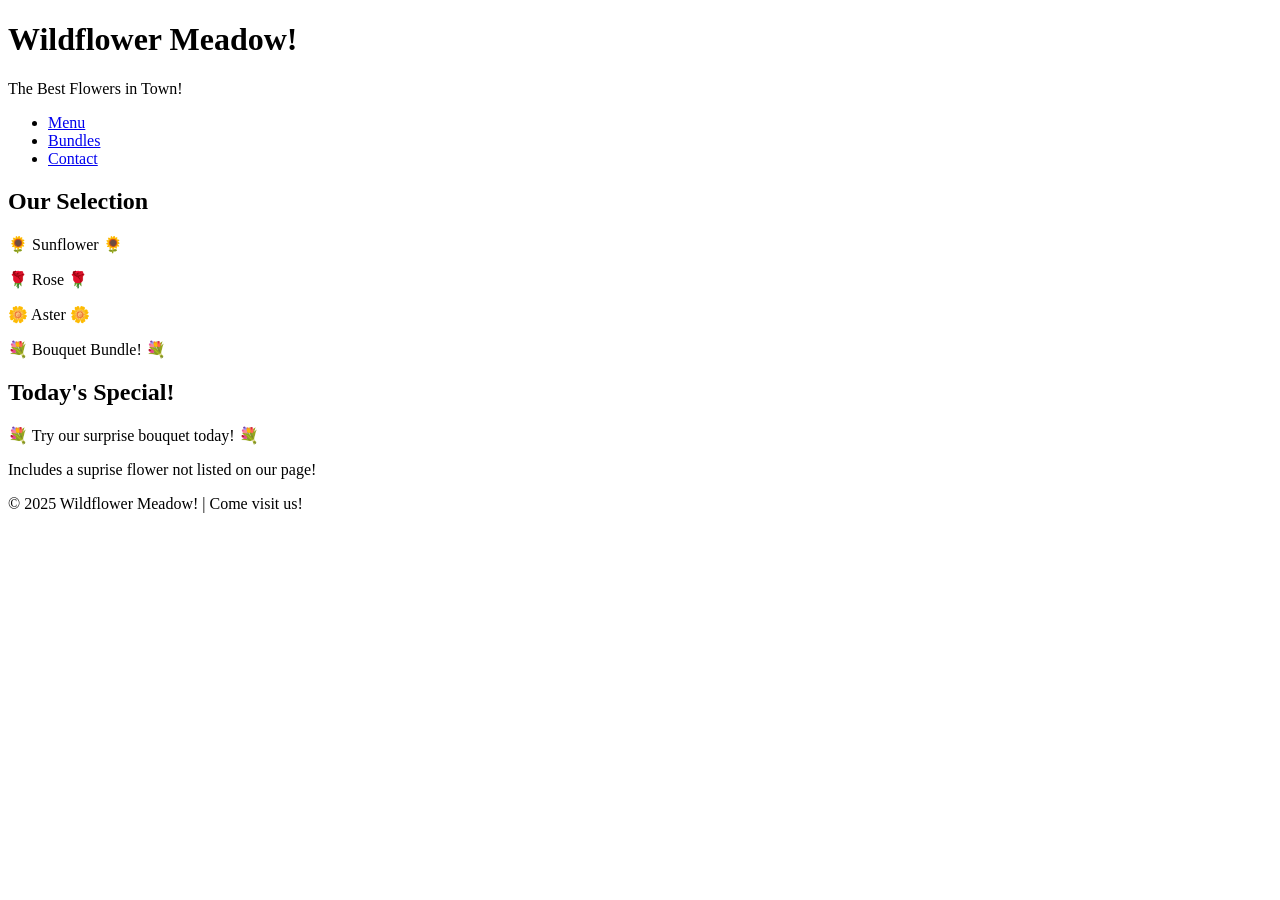
==== index.html @ 412dc10e "Rename 'Specials' link to 'Bundles'" ====
<!DOCTYPE html>
<html lang="en">
<head>
    <meta charset="UTF-8">
    <meta name="viewport" content="width=device-width, initial-scale=1.0">
    <title>Wildflower Meadow! - Flower Shop</title>
    <link rel="icon" type="image/x-icon" href="media/favicon_io/favicon.ico">
    <link rel="stylesheet" href="css/styles.css">
</head>
<body>
    <header>
        <h1>Wildflower Meadow!</h1>
        <p>The Best Flowers in Town!</p>
    </header>

    <nav>
        <ul>
            <li><a href="about.html">Menu</a></li>
            <li><a href="index.html">Bundles</a></li>
            <li><a href="contact.html">Contact</a></li>
        </ul>
    </nav>

    <main>
        <section id="menu">
            <h2>Our Selection</h2>
            <div class="flavor-list">
                <p class="flavor">🌻 Sunflower 🌻</p>
                <p class="flavor">🌹 Rose 🌹</p>
                <p class="flavor">🌼 Aster 🌼</p>
                <p class="flavor">💐 Bouquet Bundle! 💐</p>
            </div>
        </section>

        <section id="specials">
            <h2>Today's Special!</h2>
            <p>💐 Try our surprise bouquet today! 💐</p>
            <p>Includes a suprise flower not listed on our page!</p>
        </section>
    </main>

    <footer>
        <p>&copy; 2025 Wildflower Meadow! | Come visit us!</p>
    </footer>
</body>
</html>
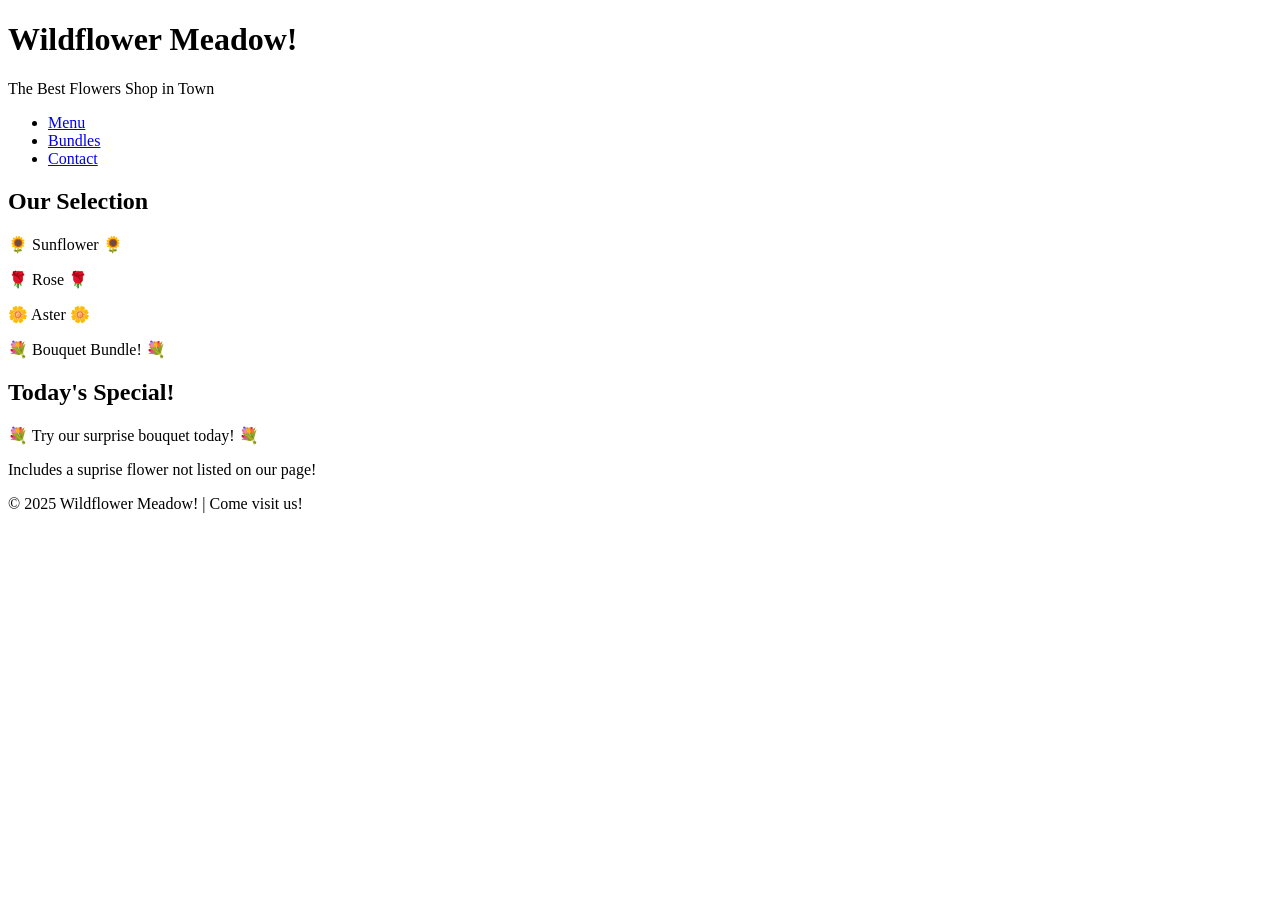
==== commit be53307d: "index.html" ====
--- a/index.html
+++ b/index.html
@@ -10,7 +10,7 @@
 <body>
     <header>
         <h1>Wildflower Meadow!</h1>
-        <p>The Best Flowers in Town!</p>
+        <p>The Best Flowers Shop in Town</p>
     </header>
 
     <nav>
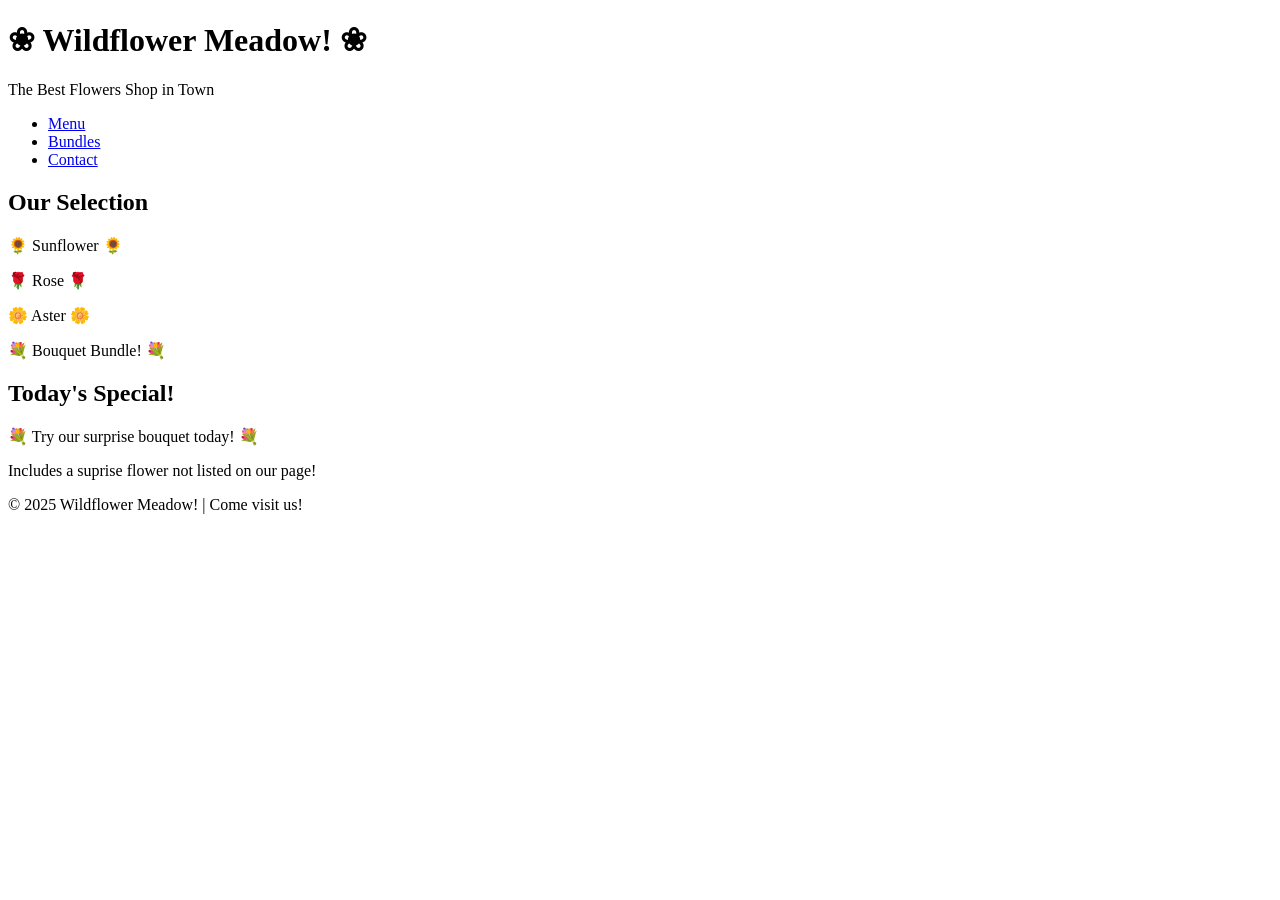
==== commit 2ada3c01: "index.html" ====
--- a/index.html
+++ b/index.html
@@ -6,10 +6,11 @@
     <title>Wildflower Meadow! - Flower Shop</title>
     <link rel="icon" type="image/x-icon" href="media/favicon_io/favicon.ico">
     <link rel="stylesheet" href="css/styles.css">
+<!-- DON'T COPY/PASTE UPPER PART -->
 </head>
 <body>
     <header>
-        <h1>Wildflower Meadow!</h1>
+        <h1>❀ Wildflower Meadow! ❀</h1>
         <p>The Best Flowers Shop in Town</p>
     </header>
 
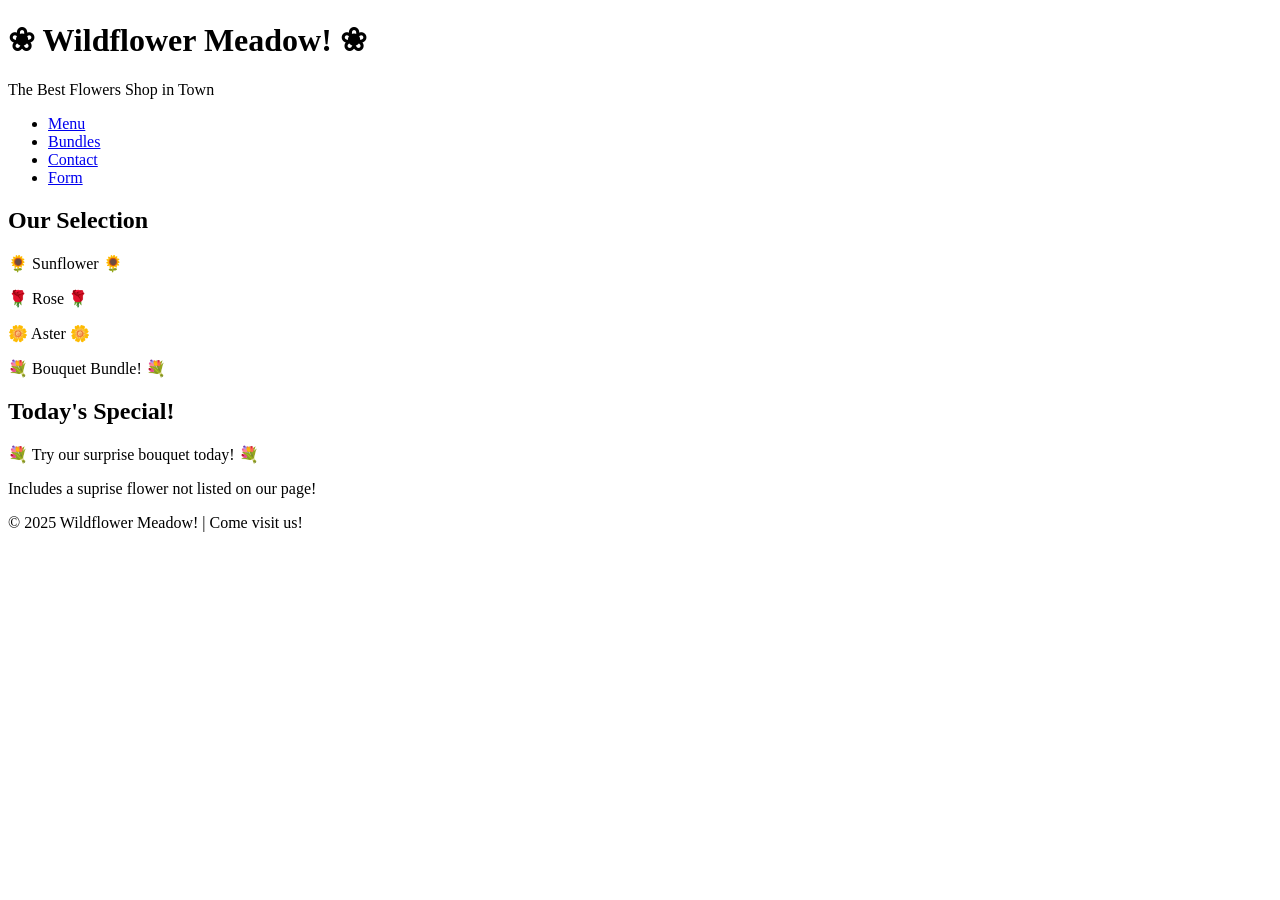
==== commit deaf3ee7: "index.html" ====
--- a/index.html
+++ b/index.html
@@ -19,6 +19,7 @@
             <li><a href="about.html">Menu</a></li>
             <li><a href="index.html">Bundles</a></li>
             <li><a href="contact.html">Contact</a></li>
+            <li><a href="form.html">Form</a></li>
         </ul>
     </nav>
 
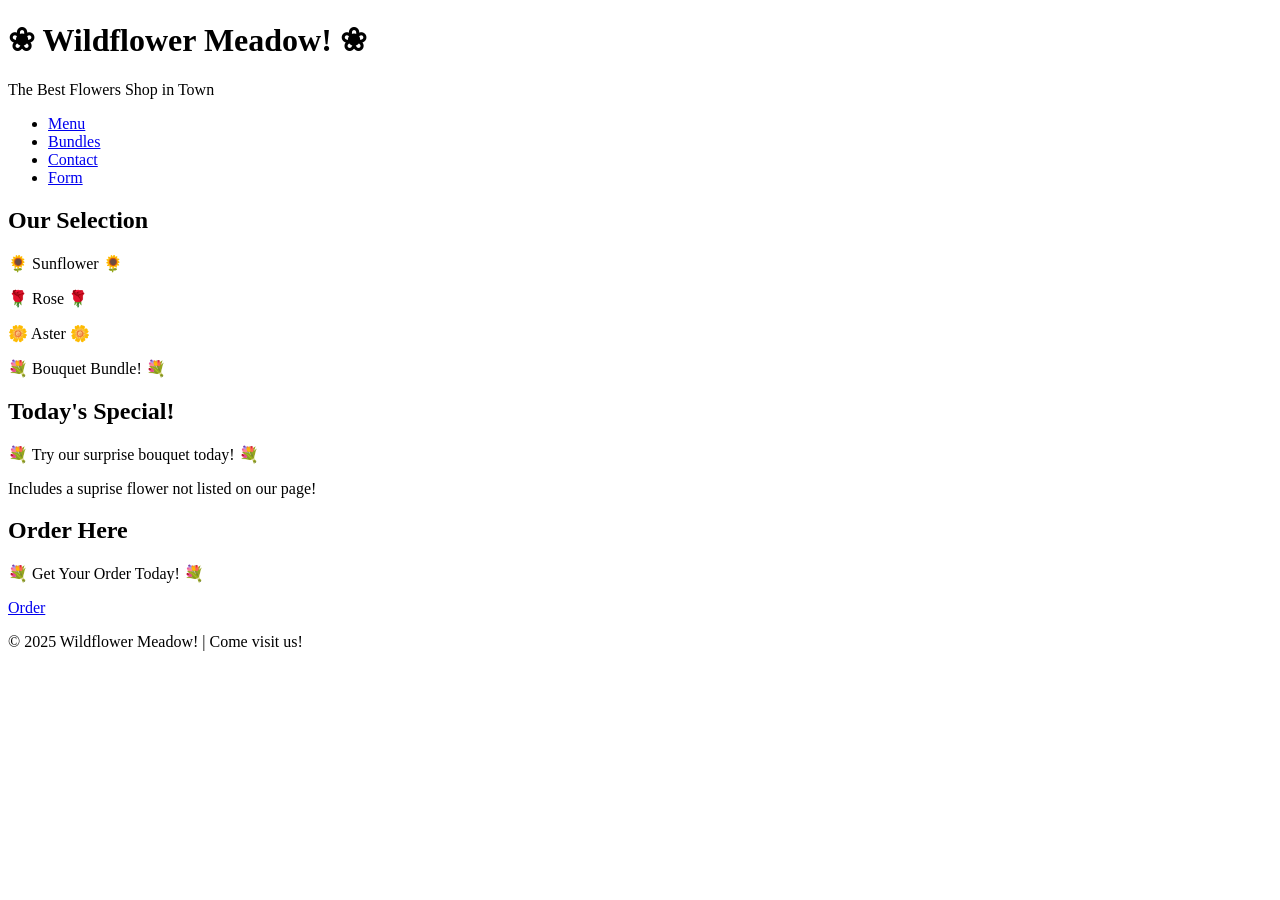
==== commit ba64d5f0: "Add order section to index.html" ====
--- a/index.html
+++ b/index.html
@@ -39,6 +39,12 @@
             <p>💐 Try our surprise bouquet today! 💐</p>
             <p>Includes a suprise flower not listed on our page!</p>
         </section>
+
+        <section id="order">
+            <h2>Order Here</h2>
+            <p>💐 Get Your Order Today! 💐</p>
+            <p><a href="order.html" class="order-btn">Order</a></p>
+        </section>
     </main>
 
     <footer>
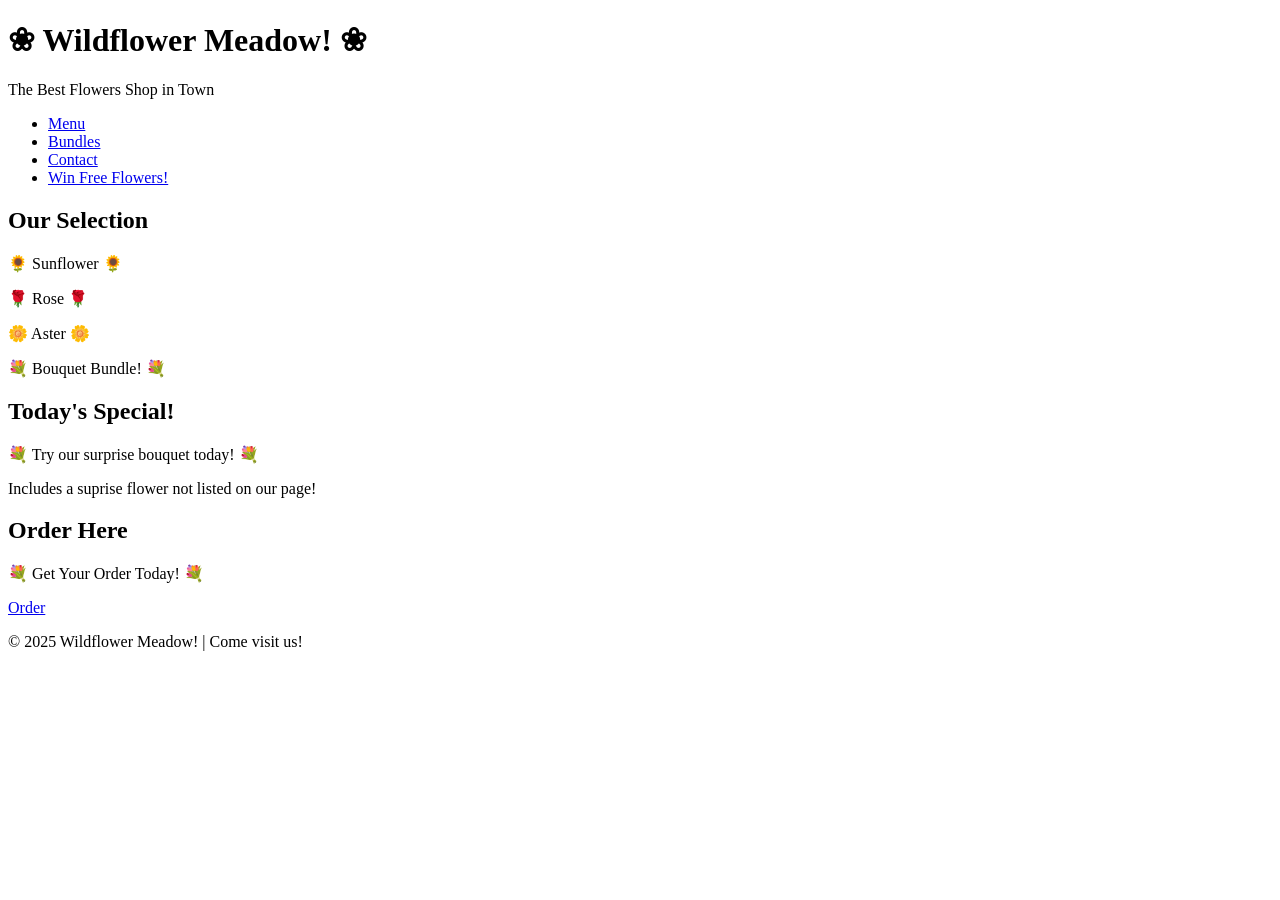
==== commit 927d99ea: "Update link text for form page in navigation" ====
--- a/index.html
+++ b/index.html
@@ -19,7 +19,7 @@
             <li><a href="about.html">Menu</a></li>
             <li><a href="index.html">Bundles</a></li>
             <li><a href="contact.html">Contact</a></li>
-            <li><a href="form.html">Form</a></li>
+            <li><a href="form.html">Win Free Flowers!</a></li>
         </ul>
     </nav>
 
